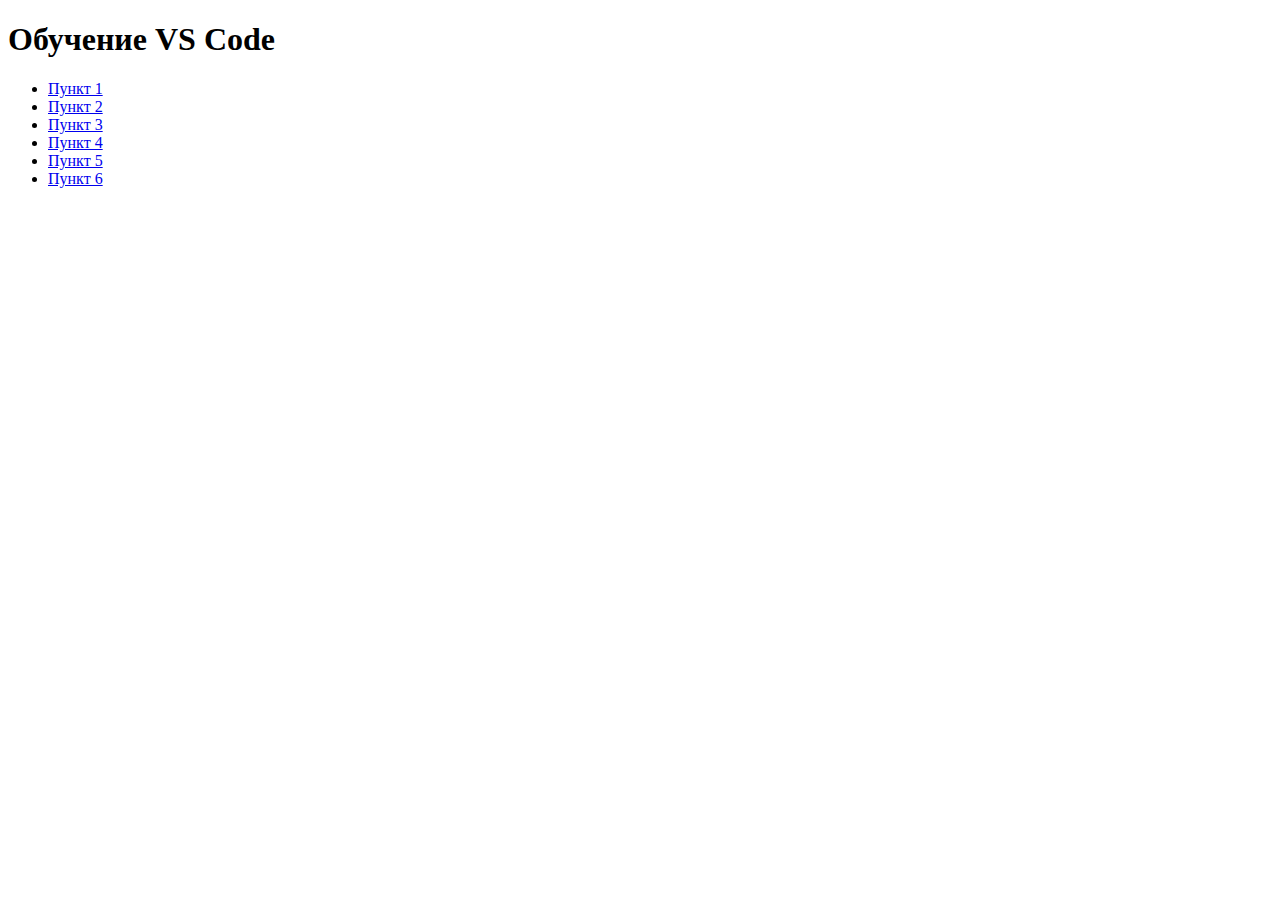
==== vscode.html @ 5f2aa73f "vscode tutorial" ====
<!DOCTYPE html>
<html lang="en">
  <head>
    <meta charset="UTF-8" />
    <meta http-equiv="X-UA-Compatible" content="IE=edge" />
    <meta name="viewport" content="width=device-width, initial-scale=1.0" />
    <title>Document</title>
  </head>

  <body>
    <h1>Обучение VS Code</h1>

    <ul class="nav">
      <li>
        <a href="http://" target="_blank" rel="noopener noreferrer">Пункт 1</a>
      </li>
      <li>
        <a href="http://" target="_blank" rel="noopener noreferrer">Пункт 2</a>
      </li>
      <li>
        <a href="http://" target="_blank" rel="noopener noreferrer">Пункт 3</a>
      </li>
      <li>
        <a href="http://" target="_blank" rel="noopener noreferrer">Пункт 4</a>
      </li>
      <li>
        <a href="http://" target="_blank" rel="noopener noreferrer">Пункт 5</a>
      </li>
      <li>
        <a href="http://" target="_blank" rel="noopener noreferrer">Пункт 6</a>
      </li>
    </ul>
  </body>
</html>
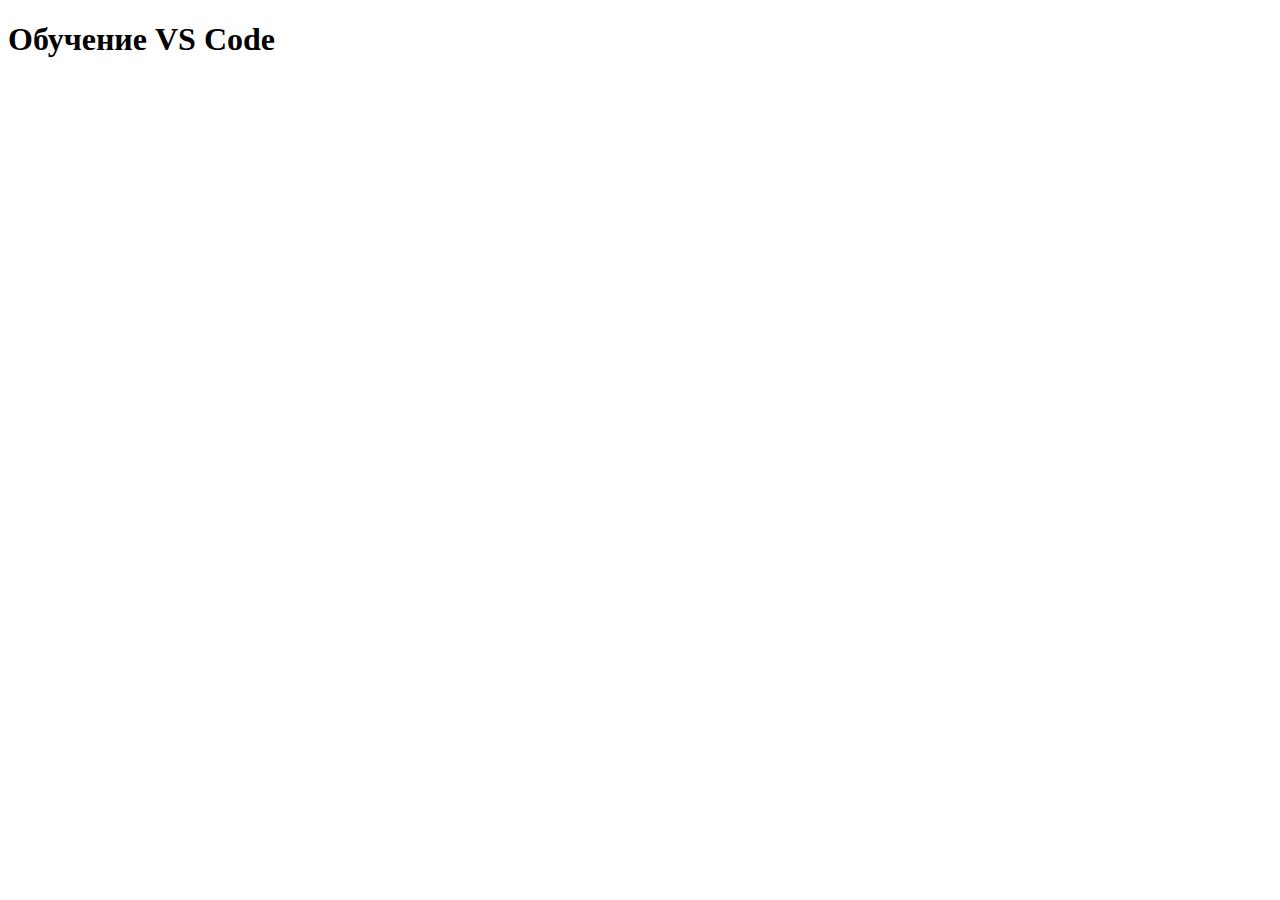
==== commit 8387db30: "partial changes commit" ====
--- a/vscode.html
+++ b/vscode.html
@@ -9,26 +9,5 @@
 
   <body>
     <h1>Обучение VS Code</h1>
-
-    <ul class="nav">
-      <li>
-        <a href="http://" target="_blank" rel="noopener noreferrer">Пункт 1</a>
-      </li>
-      <li>
-        <a href="http://" target="_blank" rel="noopener noreferrer">Пункт 2</a>
-      </li>
-      <li>
-        <a href="http://" target="_blank" rel="noopener noreferrer">Пункт 3</a>
-      </li>
-      <li>
-        <a href="http://" target="_blank" rel="noopener noreferrer">Пункт 4</a>
-      </li>
-      <li>
-        <a href="http://" target="_blank" rel="noopener noreferrer">Пункт 5</a>
-      </li>
-      <li>
-        <a href="http://" target="_blank" rel="noopener noreferrer">Пункт 6</a>
-      </li>
-    </ul>
   </body>
 </html>
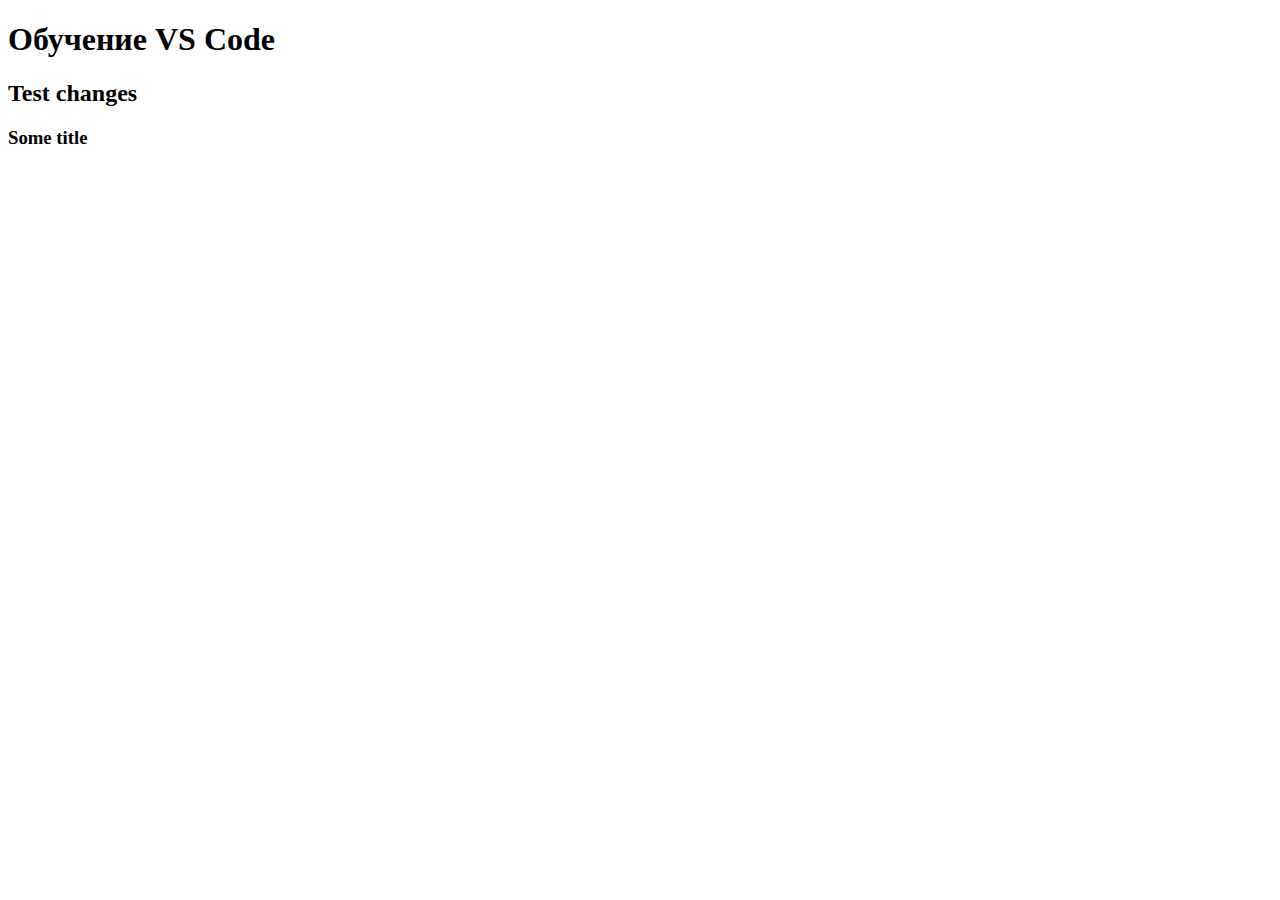
==== commit 215d77e9: "h3 title" ====
--- a/vscode.html
+++ b/vscode.html
@@ -9,5 +9,7 @@
 
   <body>
     <h1>Обучение VS Code</h1>
+    <h2>Test changes</h2>
+    <h3>Some title</h3>
   </body>
 </html>
